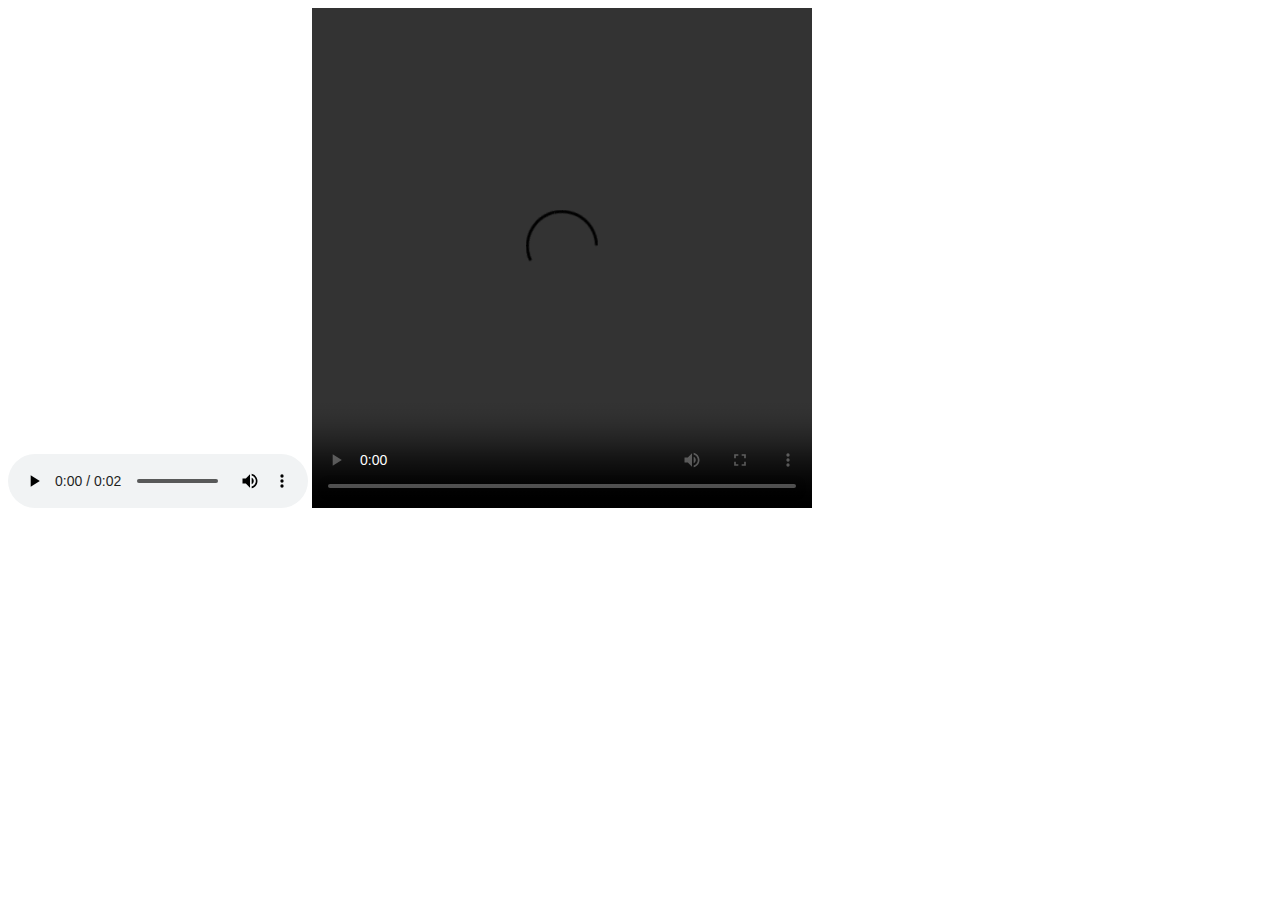
==== index.html @ e165a2d3 "Web Dev Amin" ====
<!DOCTYPE html>
<html lang="en">
<head>
    <meta charset="UTF-8">
    <meta name="viewport" content="width=device-width, initial-scale=1.0">
    <title>Document</title>
</head>
<body>
      <audio controls src="assets/audio/cow1.mp3">Cow</audio>
      <video controls width="500px" height="500px" src="assets/video/video.mp4"></video>
      
</body>
</html>
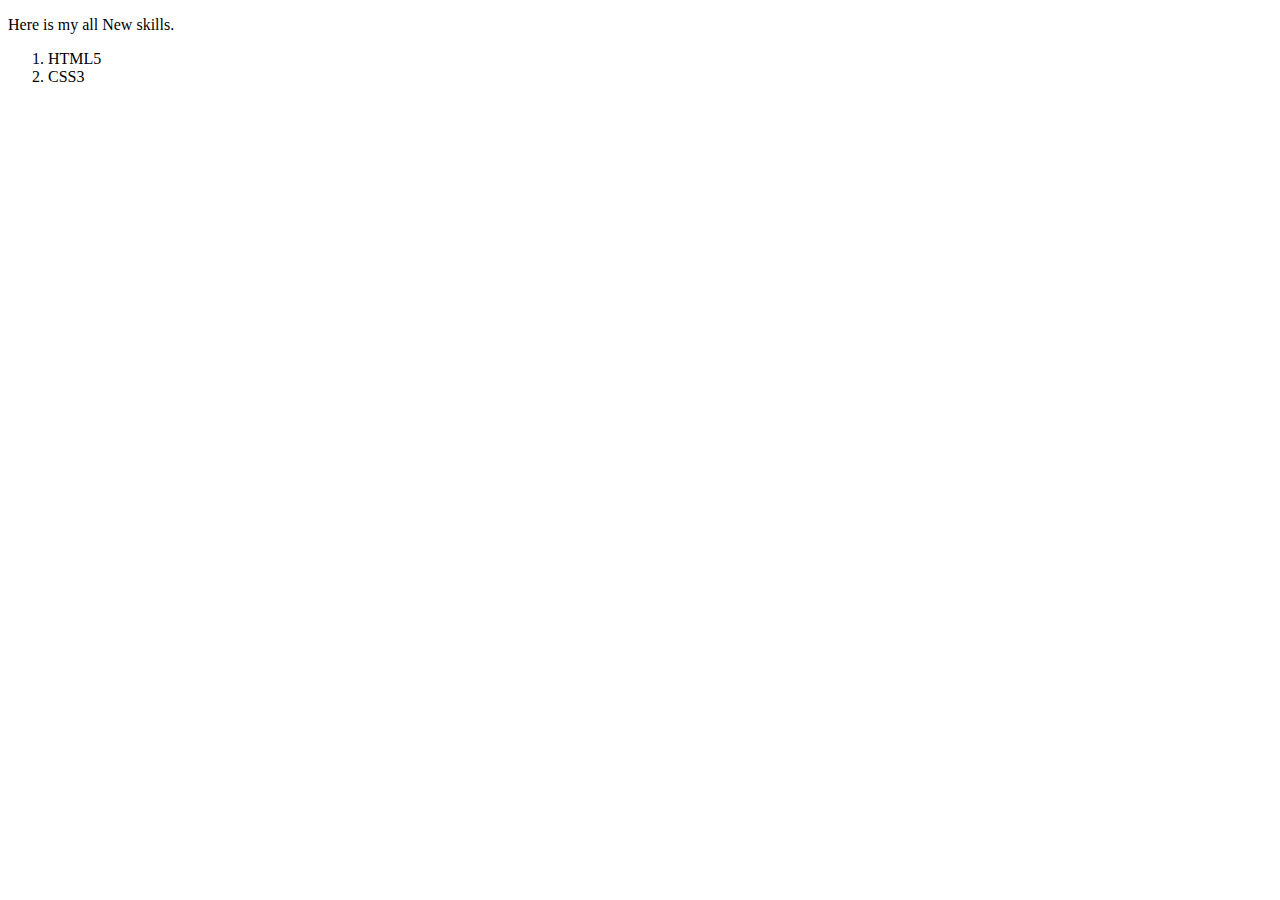
==== commit c45bc3c2: "Web Dev Amin1" ====
--- a/index.html
+++ b/index.html
@@ -3,11 +3,16 @@
 <head>
     <meta charset="UTF-8">
     <meta name="viewport" content="width=device-width, initial-scale=1.0">
-    <title>Document</title>
+    <title>Amin All New Skills</title>
 </head>
 <body>
-      <audio controls src="assets/audio/cow1.mp3">Cow</audio>
-      <video controls width="500px" height="500px" src="assets/video/video.mp4"></video>
+    <p>Here is my all New skills.</p>
+    <ol>
+        <li>HTML5</li>
+        <li>CSS3</li>
+    </ol>
+    
+
       
 </body>
 </html>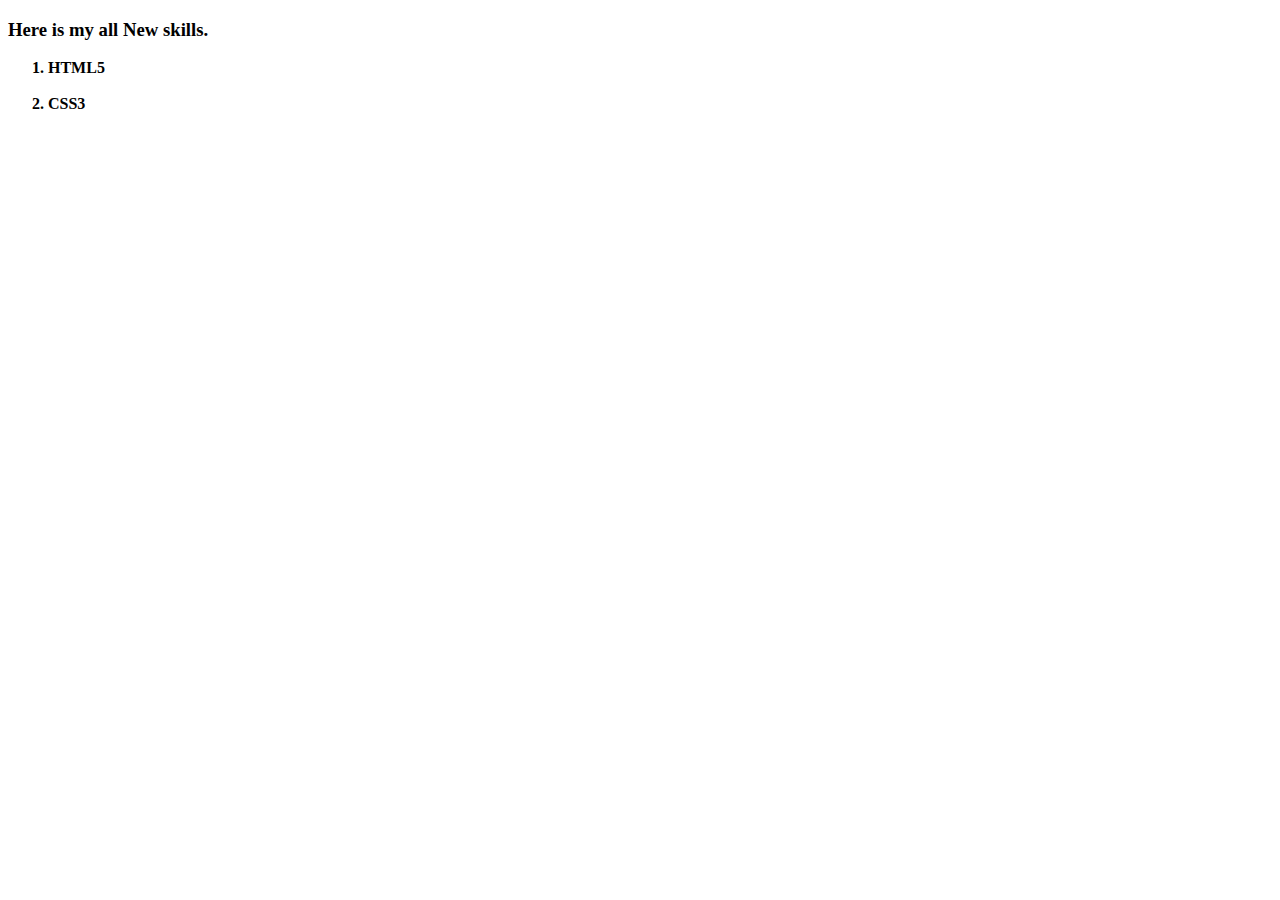
==== commit 453061a8: "blog" ====
--- a/index.html
+++ b/index.html
@@ -6,10 +6,10 @@
     <title>Amin All New Skills</title>
 </head>
 <body>
-    <p>Here is my all New skills.</p>
+   <b> <h3>Here is my all New skills.</h3></b>
     <ol>
-        <li>HTML5</li>
-        <li>CSS3</li>
+        <b><li>HTML5</li><br>
+            <li>CSS3</li></b>
     </ol>
     
 
